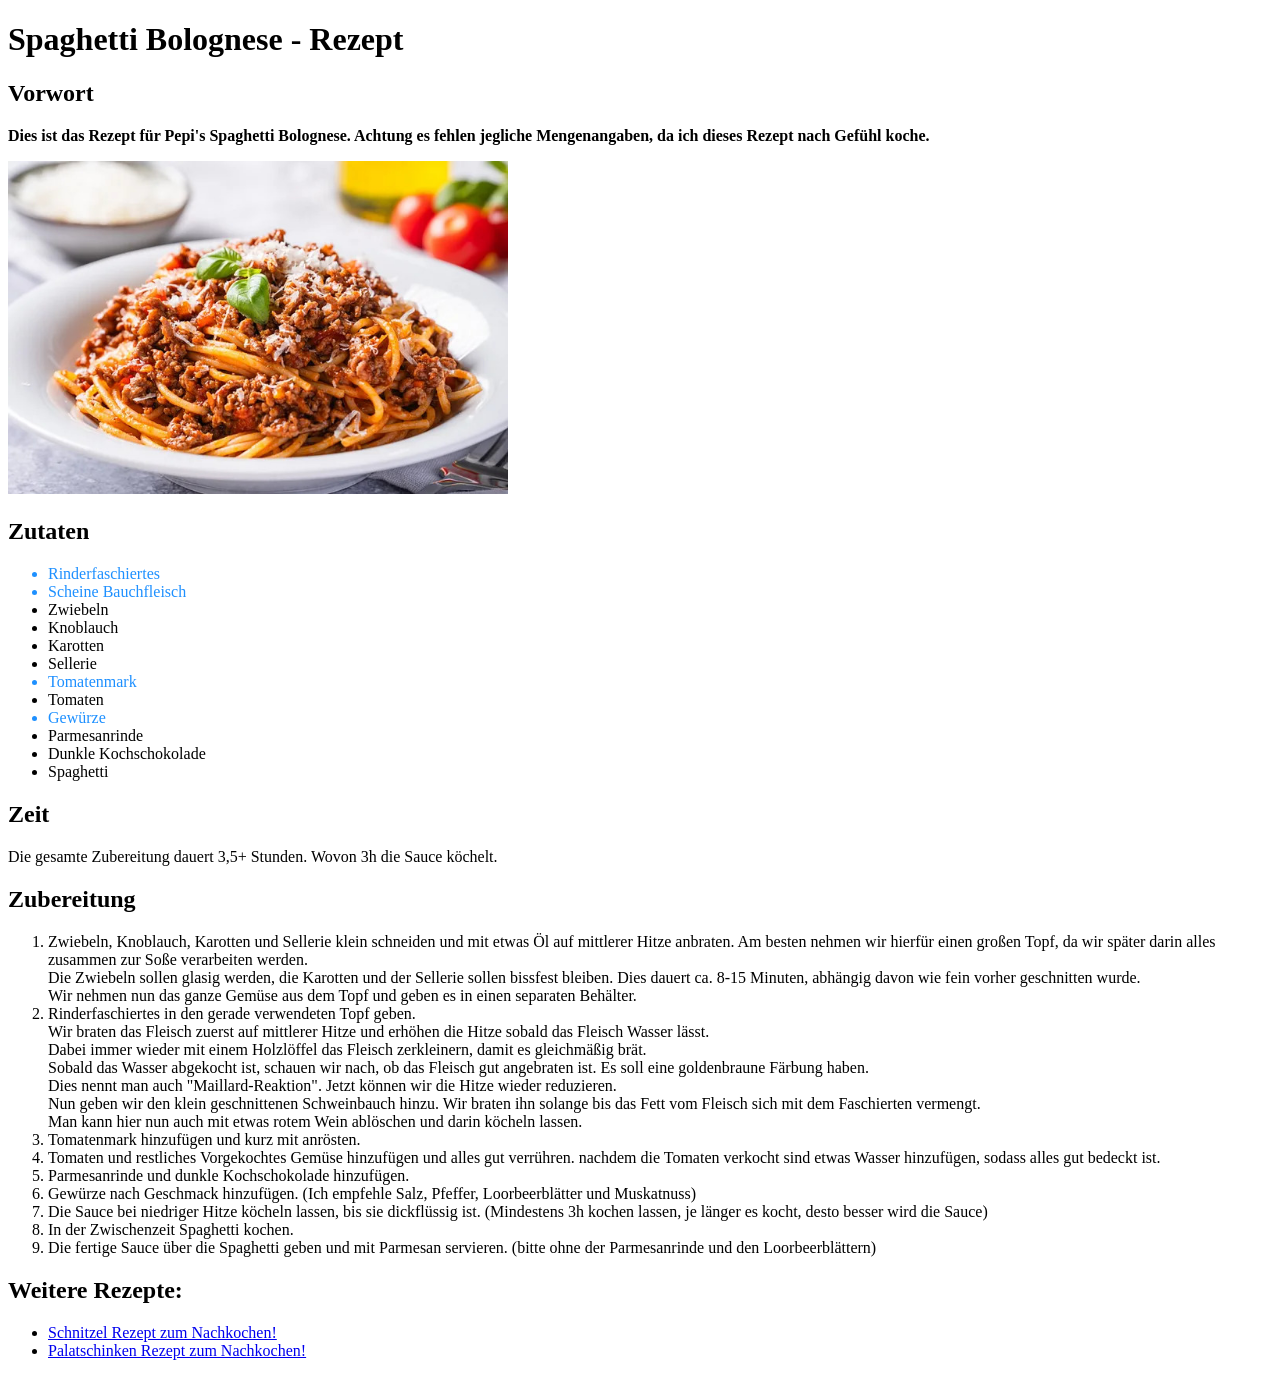
==== 2026-09-23_HTML_Einfuehrung/index.html @ 69a7f793 "Rezeptübung erstellt und finalisiert" ====
<!DOCTYPE html>
<html lang="en">
<head>
    <meta charset="UTF-8">
    <meta name="viewport" content="width=device-width, initial-scale=1.0">
    <title>Document</title>
</head>
<body>
    <h1>Spaghetti Bolognese - Rezept</h1>
    <h2>Vorwort</h2>
    <p><b>Dies ist das Rezept für Pepi's Spaghetti Bolognese. Achtung es fehlen jegliche Mengenangaben, da ich dieses Rezept nach Gefühl koche.</b></p>
    <img src="spaghetti-bolognese.jpg" alt="Spaghetti Bolognese" width="500"> 
    <h2>Zutaten</h2>
    <ul>
        <li style="color:DodgerBlue;">Rinderfaschiertes</li>
        <li style="color:DodgerBlue;">Scheine Bauchfleisch</li>
        <li>Zwiebeln</li>
        <li>Knoblauch</li>
        <li>Karotten</li>
        <li>Sellerie</li>
        <li style="color:DodgerBlue;">Tomatenmark</li>
        <li>Tomaten</li>
        <li style="color:DodgerBlue;">Gewürze</li>
        <li>Parmesanrinde</li>
        <li>Dunkle Kochschokolade</li>
        <li>Spaghetti</li>
    </ul>
    <h2>Zeit</h2>
    <p>Die gesamte Zubereitung dauert 3,5+ Stunden. Wovon 3h die Sauce köchelt.</p>
    <h2>Zubereitung</h2>
    <ol>
        <li>Zwiebeln, Knoblauch, Karotten und Sellerie klein schneiden und mit etwas Öl auf mittlerer Hitze anbraten. Am besten nehmen wir hierfür einen großen Topf, da wir später darin alles zusammen zur Soße verarbeiten werden.
            <br>Die Zwiebeln sollen glasig werden, die Karotten und der Sellerie sollen bissfest bleiben. Dies dauert ca. 8-15 Minuten, abhängig davon wie fein vorher geschnitten wurde.
            <br>Wir nehmen nun das ganze Gemüse aus dem Topf und geben es in einen separaten Behälter.</li>
        <li>Rinderfaschiertes in den gerade verwendeten Topf geben.
            <br>Wir braten das Fleisch zuerst auf mittlerer Hitze und erhöhen die Hitze sobald das Fleisch Wasser lässt.
            <br>Dabei immer wieder mit einem Holzlöffel das Fleisch zerkleinern, damit es gleichmäßig brät.
            <br>Sobald das Wasser abgekocht ist, schauen wir nach, ob das Fleisch gut angebraten ist. Es soll eine goldenbraune Färbung haben.
            <br>Dies nennt man auch "Maillard-Reaktion". Jetzt können wir die Hitze wieder reduzieren.
            <br>Nun geben wir den klein geschnittenen Schweinbauch hinzu. Wir braten ihn solange bis das Fett vom Fleisch sich mit dem Faschierten vermengt.
            <br>Man kann hier nun auch mit etwas rotem Wein ablöschen und darin köcheln lassen.</li>
        <li>Tomatenmark hinzufügen und kurz mit anrösten.</li>
        <li>Tomaten und restliches Vorgekochtes Gemüse hinzufügen und alles gut verrühren. nachdem die Tomaten verkocht sind etwas Wasser hinzufügen, sodass alles gut bedeckt ist.</li>
        <li>Parmesanrinde und dunkle Kochschokolade hinzufügen.</li>
        <li>Gewürze nach Geschmack hinzufügen. (Ich empfehle Salz, Pfeffer, Loorbeerblätter und Muskatnuss)</li>     
        <li>Die Sauce bei niedriger Hitze köcheln lassen, bis sie dickflüssig ist. (Mindestens 3h kochen lassen, je länger es kocht, desto besser wird die Sauce)</li>
        <li>In der Zwischenzeit Spaghetti kochen.</li>
        <li>Die fertige Sauce über die Spaghetti geben und mit Parmesan servieren. (bitte ohne der Parmesanrinde und den Loorbeerblättern)</li>
    </ol>
    <h2>Weitere Rezepte:</h2>
    <ul>
        <li><a href="https://www.chefkoch.de/rezepte/470361140620651/Cevapcici-wie-ich-sie-mag.html" target="_blank">Schnitzel Rezept zum Nachkochen!</a></li>
        <li><a href="https://www.gutekueche.at/einfaches-palatschinkenrezept-rezept-4278" target="_blank">Palatschinken Rezept zum Nachkochen!</a></li>
    </ul>
    </body>
</html>
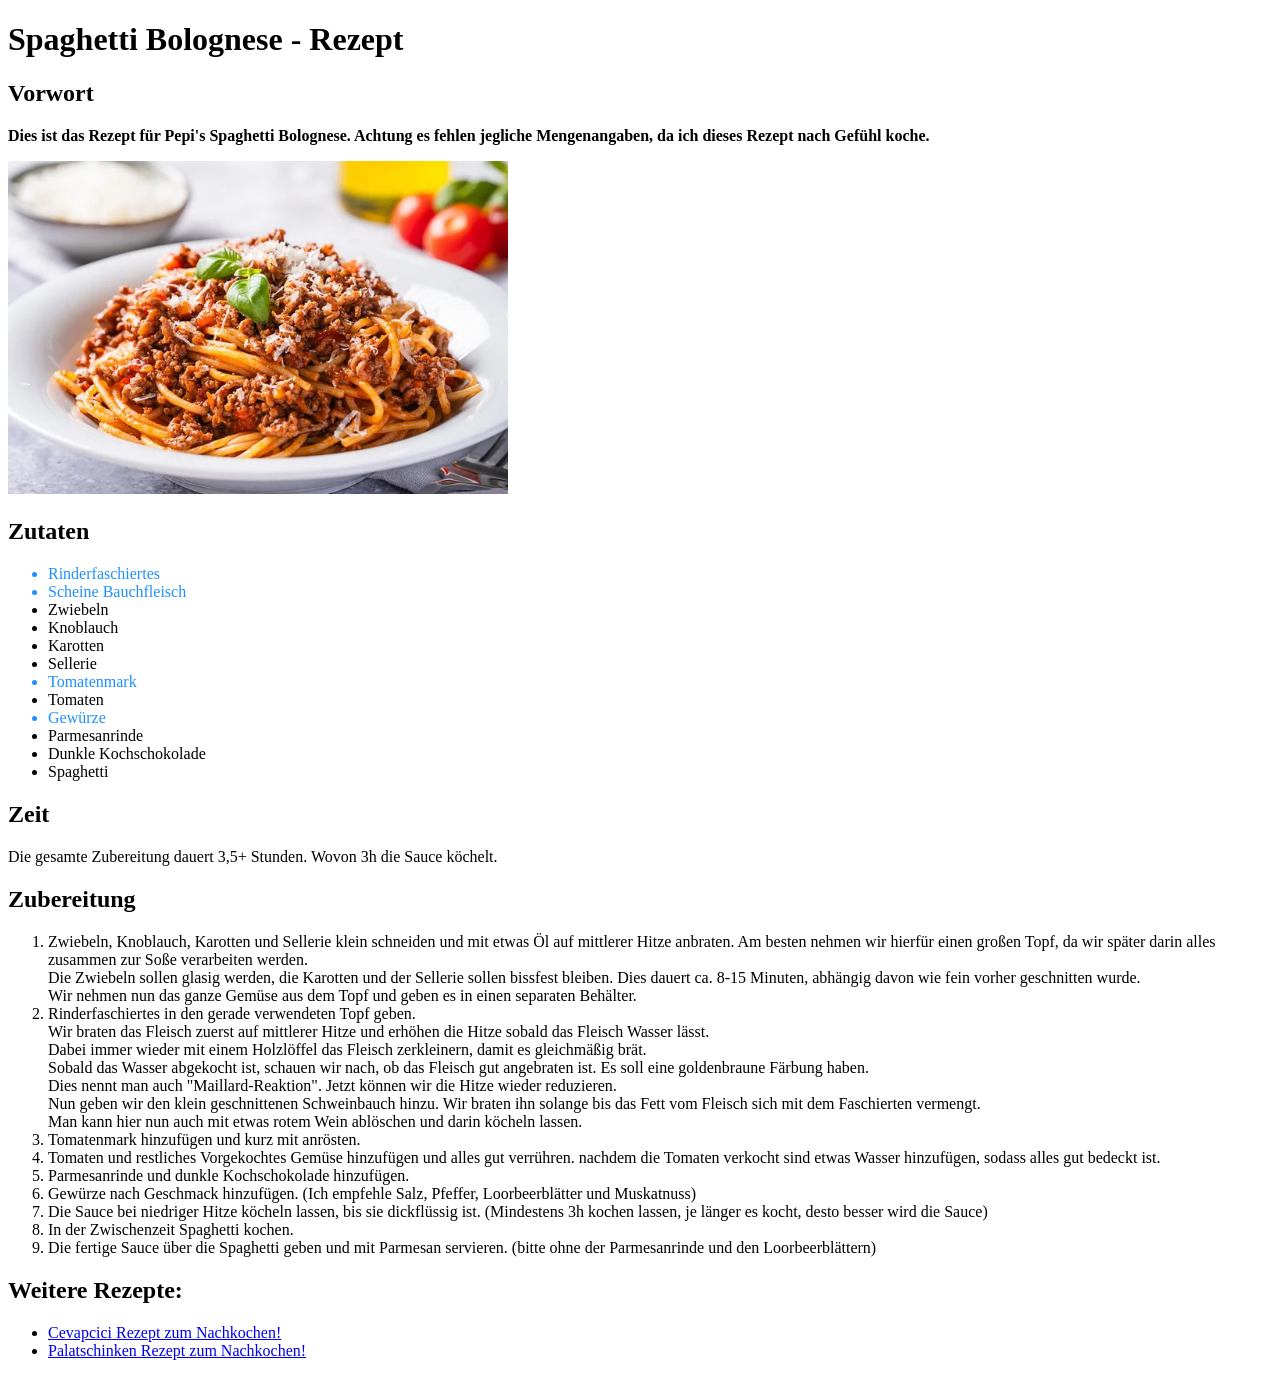
==== commit a77fef40: "typo in index.html" ====
--- a/2026-09-23_HTML_Einfuehrung/index.html
+++ b/2026-09-23_HTML_Einfuehrung/index.html
@@ -49,7 +49,7 @@
     </ol>
     <h2>Weitere Rezepte:</h2>
     <ul>
-        <li><a href="https://www.chefkoch.de/rezepte/470361140620651/Cevapcici-wie-ich-sie-mag.html" target="_blank">Schnitzel Rezept zum Nachkochen!</a></li>
+        <li><a href="https://www.chefkoch.de/rezepte/470361140620651/Cevapcici-wie-ich-sie-mag.html" target="_blank">Cevapcici Rezept zum Nachkochen!</a></li>
         <li><a href="https://www.gutekueche.at/einfaches-palatschinkenrezept-rezept-4278" target="_blank">Palatschinken Rezept zum Nachkochen!</a></li>
     </ul>
     </body>
